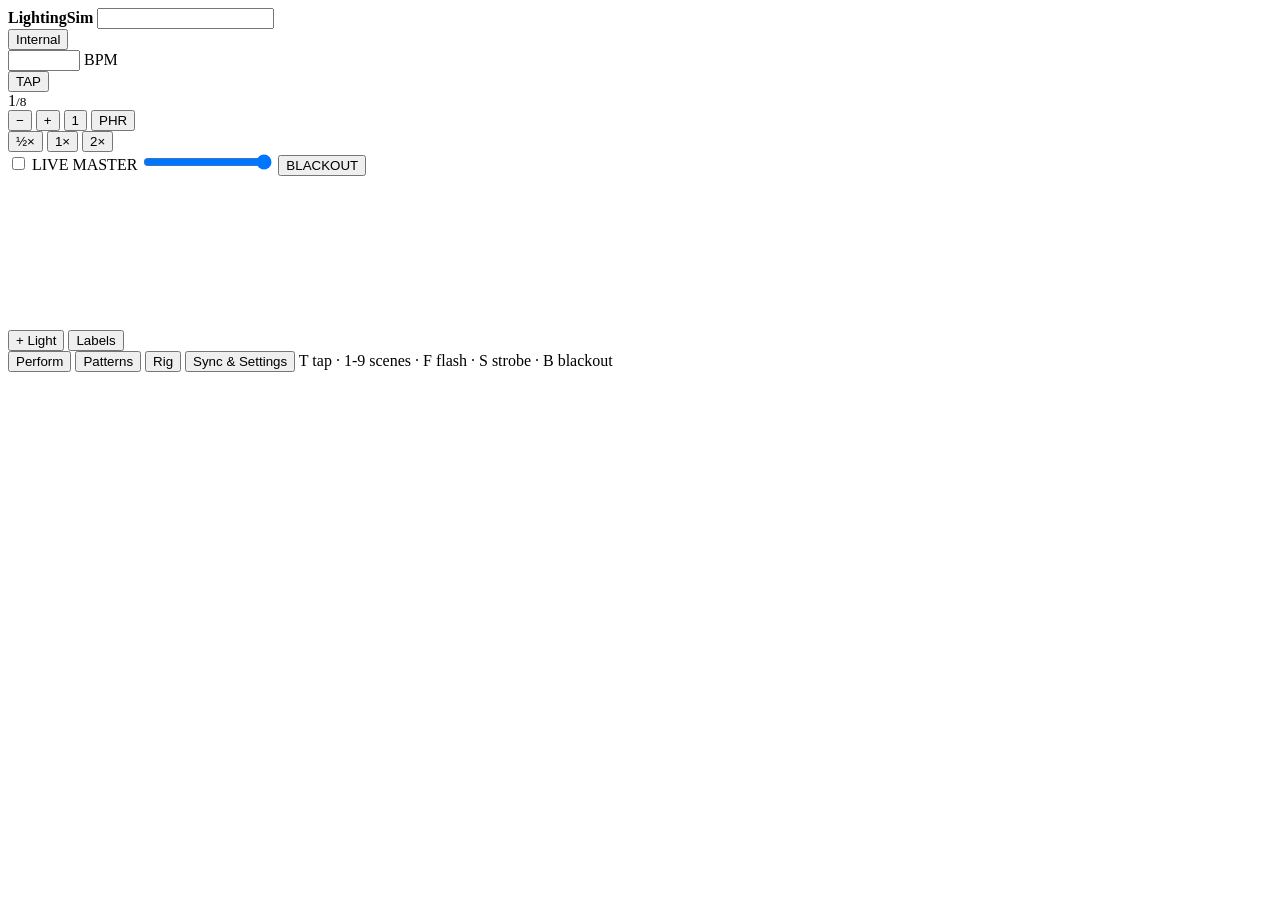
==== web/index.html @ 2389a518 "LightingSim: budget DIY light show controller synced to rekordbox - Beat clock: Ableton Link (rekord" ====
<!doctype html>
<html lang="en" data-ui="console">
<head>
<meta charset="utf-8">
<meta name="viewport" content="width=device-width, initial-scale=1, viewport-fit=cover">
<title>LightingSim</title>
<link rel="icon" href="data:image/svg+xml,%3Csvg xmlns='http://www.w3.org/2000/svg' viewBox='0 0 32 32'%3E%3Ccircle cx='16' cy='16' r='9' fill='%23ff2d95'/%3E%3Ccircle cx='16' cy='16' r='14' fill='none' stroke='%2300e5ff' stroke-width='2'/%3E%3C/svg%3E">
<link rel="preconnect" href="https://fonts.googleapis.com">
<link rel="stylesheet" href="https://fonts.googleapis.com/css2?family=Chakra+Petch:wght@500;600;700&family=IBM+Plex+Sans:wght@400;500;600&family=IBM+Plex+Mono:wght@400;500&display=swap">
<link rel="stylesheet" href="/static/css/app.css">
</head>
<body>
<div id="app">
  <header id="topbar">
    <div class="brand">
      <span class="brand-mark" aria-hidden="true"></span>
      <div class="brand-text">
        <strong>LightingSim</strong>
        <input id="show-name" class="show-name" aria-label="Show name" spellcheck="false">
      </div>
    </div>

    <div class="clock" id="clock">
      <button class="sync-pill" id="sync-pill" title="Sync source - change in Settings">
        <span class="dot"></span><span id="sync-label">Internal</span>
      </button>
      <div class="bpm-wrap">
        <input id="bpm" class="bpm" type="number" min="40" max="240" step="0.1" aria-label="BPM">
        <span class="bpm-unit">BPM</span>
      </div>
      <button id="tap" class="btn tap" title="Tap tempo (T)">TAP</button>
      <div class="beats" id="beats" aria-label="Beat position">
        <span></span><span></span><span></span><span></span>
      </div>
      <div class="phrase" id="phrase" title="Bar in 8-bar phrase">1<small>/8</small></div>
      <div class="btn-group" role="group" aria-label="Phase">
        <button class="btn sm" id="nudge-back" title="Nudge back (←)">−</button>
        <button class="btn sm" id="nudge-fwd" title="Nudge forward (→)">+</button>
        <button class="btn sm" id="align-bar" title="This moment is beat 1 of the bar">1</button>
        <button class="btn sm" id="align-phrase" title="This moment is the start of an 8-bar phrase">PHR</button>
      </div>
      <div class="btn-group seg" role="group" aria-label="Speed" id="speed">
        <button class="btn sm" data-speed="0.5" title="Half-time ([)">½×</button>
        <button class="btn sm" data-speed="1">1×</button>
        <button class="btn sm" data-speed="2" title="Double-time (])">2×</button>
      </div>
    </div>

    <div class="master">
      <label class="live" title="Send to real lights. Off = simulate only.">
        <input type="checkbox" id="live"><span class="live-track"><span class="live-knob"></span></span>
        <span class="live-label">LIVE</span>
      </label>
      <label class="fader-h" title="Master">
        <span>MASTER</span>
        <input type="range" id="master" min="0" max="1" step="0.01" value="1">
      </label>
      <button class="btn danger" id="blackout" title="Blackout (B)">BLACKOUT</button>
    </div>
  </header>

  <main id="main">
    <section id="stage-wrap">
      <canvas id="stage" tabindex="0" aria-label="Stage simulator: drag lights to move them"></canvas>
      <div class="stage-hud">
        <span id="hud-scene" class="hud-scene"></span>
        <span id="hud-next" class="hud-next"></span>
      </div>
      <div class="stage-tools">
        <button class="btn sm ghost" id="add-light" title="Add a light">+ Light</button>
        <button class="btn sm ghost" id="toggle-labels" title="Show/hide labels">Labels</button>
        <span class="perf" id="perf"></span>
      </div>
    </section>
    <aside id="inspector" aria-label="Inspector"></aside>
  </main>

  <section id="dock">
    <nav class="tabs" role="tablist">
      <button role="tab" data-tab="perform" class="active">Perform</button>
      <button role="tab" data-tab="patterns">Patterns</button>
      <button role="tab" data-tab="rig">Rig</button>
      <button role="tab" data-tab="settings">Sync &amp; Settings</button>
      <span class="grow"></span>
      <span class="kbd-hint">T tap · 1-9 scenes · F flash · S strobe · B blackout</span>
    </nav>
    <div class="panel" id="tab-perform"></div>
    <div class="panel" id="tab-patterns" hidden></div>
    <div class="panel" id="tab-rig" hidden></div>
    <div class="panel" id="tab-settings" hidden></div>
  </section>
</div>
<div id="toasts" aria-live="polite"></div>
<div id="offline" hidden><div><strong>Reconnecting to LightingSim…</strong><span>Is the app still running?</span></div></div>
<script type="module" src="/static/js/main.js"></script>
</body>
</html>
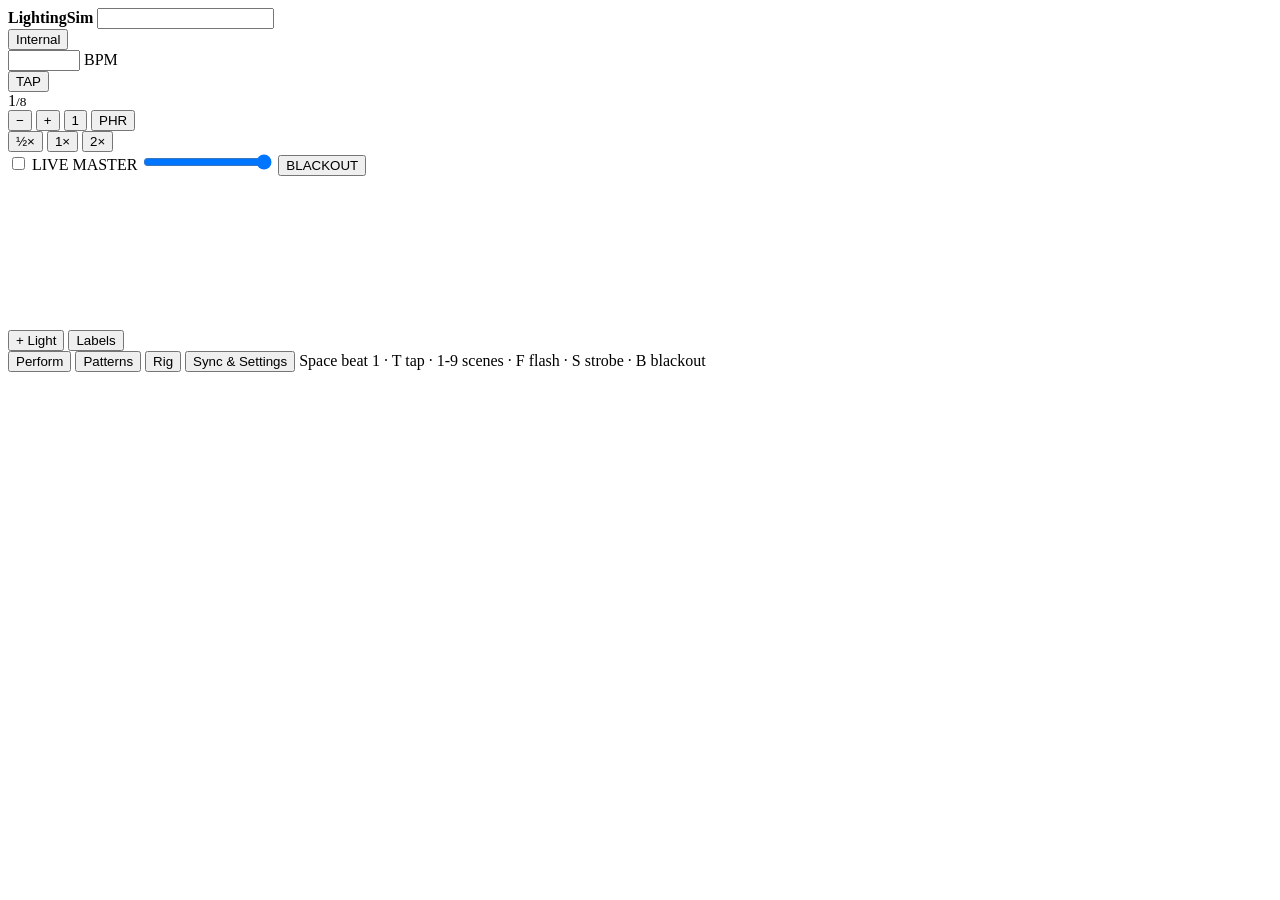
==== commit 2a026952: "Fix "this is beat 1" alignment; add in-app updates Beat 1 / phrase alignment: - Fire on press (point" ====
--- a/web/index.html
+++ b/web/index.html
@@ -36,8 +36,8 @@
       <div class="btn-group" role="group" aria-label="Phase">
         <button class="btn sm" id="nudge-back" title="Nudge back (←)">−</button>
         <button class="btn sm" id="nudge-fwd" title="Nudge forward (→)">+</button>
-        <button class="btn sm" id="align-bar" title="This moment is beat 1 of the bar">1</button>
-        <button class="btn sm" id="align-phrase" title="This moment is the start of an 8-bar phrase">PHR</button>
+        <button class="btn sm" id="align-bar" title="Press on the downbeat: this is beat 1 (Space)">1</button>
+        <button class="btn sm" id="align-phrase" title="Press on the first beat of a drop: 8-bar phrase starts now (Shift+Space)">PHR</button>
       </div>
       <div class="btn-group seg" role="group" aria-label="Speed" id="speed">
         <button class="btn sm" data-speed="0.5" title="Half-time ([)">½×</button>
@@ -47,6 +47,7 @@
     </div>
 
     <div class="master">
+      <button class="btn sm update-btn" id="update-btn" hidden></button>
       <label class="live" title="Send to real lights. Off = simulate only.">
         <input type="checkbox" id="live"><span class="live-track"><span class="live-knob"></span></span>
         <span class="live-label">LIVE</span>
@@ -82,7 +83,7 @@
       <button role="tab" data-tab="rig">Rig</button>
       <button role="tab" data-tab="settings">Sync &amp; Settings</button>
       <span class="grow"></span>
-      <span class="kbd-hint">T tap · 1-9 scenes · F flash · S strobe · B blackout</span>
+      <span class="kbd-hint">Space beat 1 · T tap · 1-9 scenes · F flash · S strobe · B blackout</span>
     </nav>
     <div class="panel" id="tab-perform"></div>
     <div class="panel" id="tab-patterns" hidden></div>
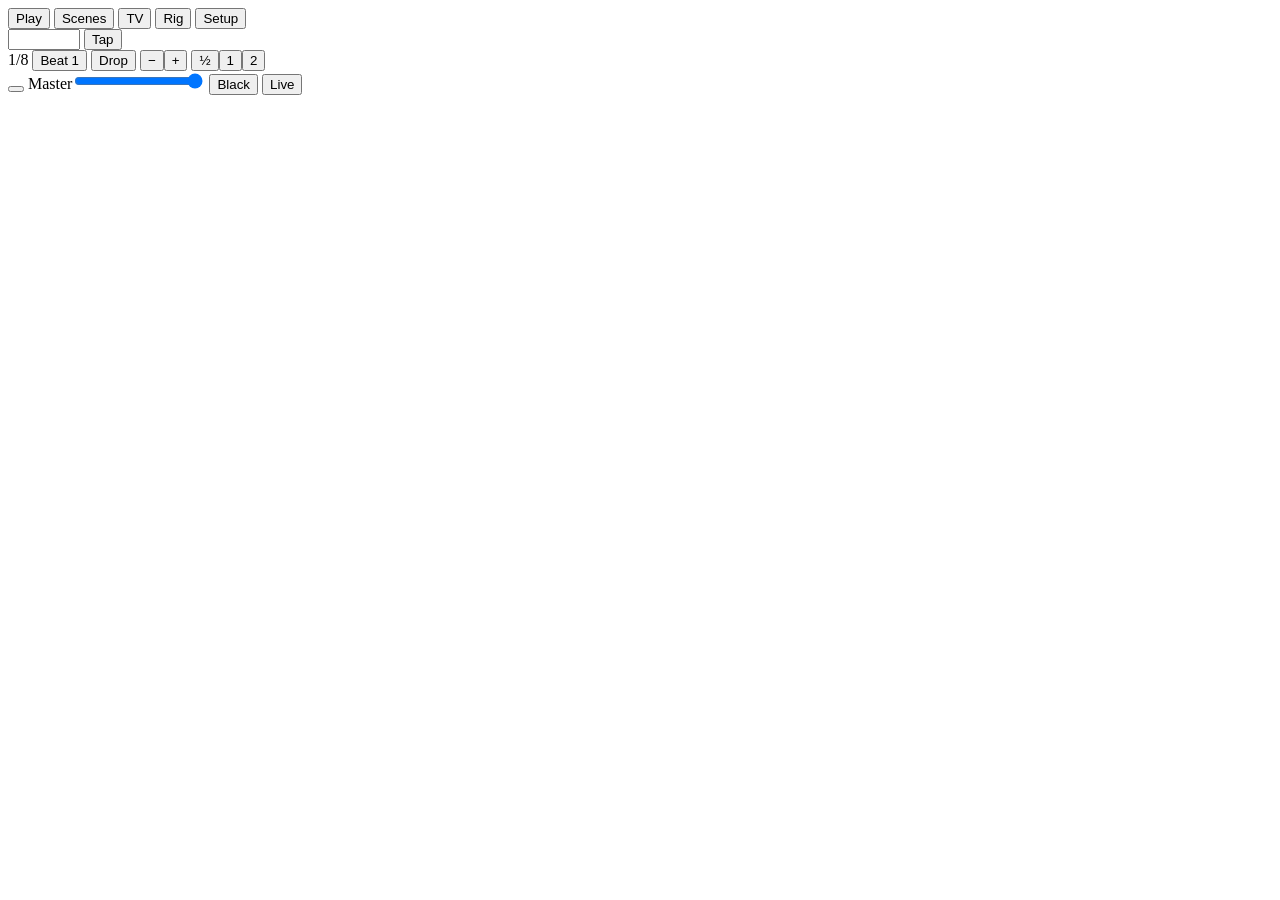
==== commit 51007b1b: "Add synced TV visuals, realistic lighting, and a new UI TV visuals: - The TV is part of the rig and " ====
--- a/web/index.html
+++ b/web/index.html
@@ -1,98 +1,59 @@
 <!doctype html>
-<html lang="en" data-ui="console">
+<html lang="en" data-ui="dark">
 <head>
 <meta charset="utf-8">
 <meta name="viewport" content="width=device-width, initial-scale=1, viewport-fit=cover">
 <title>LightingSim</title>
-<link rel="icon" href="data:image/svg+xml,%3Csvg xmlns='http://www.w3.org/2000/svg' viewBox='0 0 32 32'%3E%3Ccircle cx='16' cy='16' r='9' fill='%23ff2d95'/%3E%3Ccircle cx='16' cy='16' r='14' fill='none' stroke='%2300e5ff' stroke-width='2'/%3E%3C/svg%3E">
-<link rel="preconnect" href="https://fonts.googleapis.com">
-<link rel="stylesheet" href="https://fonts.googleapis.com/css2?family=Chakra+Petch:wght@500;600;700&family=IBM+Plex+Sans:wght@400;500;600&family=IBM+Plex+Mono:wght@400;500&display=swap">
+<link rel="icon" href="data:image/svg+xml,%3Csvg xmlns='http://www.w3.org/2000/svg' viewBox='0 0 16 32'%3E%3Crect width='16' height='32' fill='%230d0d0c'/%3E%3Cg fill='%23e9e7e2'%3E%3Ccircle cx='4' cy='4' r='2.6'/%3E%3Ccircle cx='12' cy='12' r='2.6'/%3E%3Ccircle cx='4' cy='20' r='2.6'/%3E%3Ccircle cx='12' cy='20' r='2.6'/%3E%3Ccircle cx='4' cy='28' r='2.6'/%3E%3C/g%3E%3C/svg%3E">
 <link rel="stylesheet" href="/static/css/app.css">
 </head>
 <body>
-<div id="app">
-  <header id="topbar">
-    <div class="brand">
-      <span class="brand-mark" aria-hidden="true"></span>
-      <div class="brand-text">
-        <strong>LightingSim</strong>
-        <input id="show-name" class="show-name" aria-label="Show name" spellcheck="false">
-      </div>
+<div id="app" data-tab="play">
+  <header id="bar">
+    <nav id="nav">
+      <button data-tab="play">Play</button>
+      <button data-tab="scenes">Scenes</button>
+      <button data-tab="tv">TV</button>
+      <button data-tab="rig">Rig</button>
+      <button data-tab="setup">Setup</button>
+    </nav>
+
+    <div id="clock">
+      <input id="bpm" type="number" min="40" max="240" step="0.1" aria-label="BPM">
+      <button id="tap" title="Tap tempo (T)">Tap</button>
+      <div id="beats" aria-label="Beat"><i></i><i></i><i></i><i></i></div>
+      <span id="pos" title="Bar in the 8-bar phrase">1/8</span>
+      <button id="align-bar" title="Press on a downbeat (Space)">Beat 1</button>
+      <button id="align-phrase" title="Press on the first beat of a drop (Shift+Space)">Drop</button>
+      <span class="seg">
+        <button id="nudge-back" title="Nudge back (Left)">&minus;</button><button id="nudge-fwd" title="Nudge forward (Right)">+</button>
+      </span>
+      <span class="seg" id="speed">
+        <button data-speed="0.5" title="Half time ([)">&frac12;</button><button data-speed="1" title="Normal">1</button><button data-speed="2" title="Double time (])">2</button>
+      </span>
     </div>
 
-    <div class="clock" id="clock">
-      <button class="sync-pill" id="sync-pill" title="Sync source - change in Settings">
-        <span class="dot"></span><span id="sync-label">Internal</span>
-      </button>
-      <div class="bpm-wrap">
-        <input id="bpm" class="bpm" type="number" min="40" max="240" step="0.1" aria-label="BPM">
-        <span class="bpm-unit">BPM</span>
-      </div>
-      <button id="tap" class="btn tap" title="Tap tempo (T)">TAP</button>
-      <div class="beats" id="beats" aria-label="Beat position">
-        <span></span><span></span><span></span><span></span>
-      </div>
-      <div class="phrase" id="phrase" title="Bar in 8-bar phrase">1<small>/8</small></div>
-      <div class="btn-group" role="group" aria-label="Phase">
-        <button class="btn sm" id="nudge-back" title="Nudge back (←)">−</button>
-        <button class="btn sm" id="nudge-fwd" title="Nudge forward (→)">+</button>
-        <button class="btn sm" id="align-bar" title="Press on the downbeat: this is beat 1 (Space)">1</button>
-        <button class="btn sm" id="align-phrase" title="Press on the first beat of a drop: 8-bar phrase starts now (Shift+Space)">PHR</button>
-      </div>
-      <div class="btn-group seg" role="group" aria-label="Speed" id="speed">
-        <button class="btn sm" data-speed="0.5" title="Half-time ([)">½×</button>
-        <button class="btn sm" data-speed="1">1×</button>
-        <button class="btn sm" data-speed="2" title="Double-time (])">2×</button>
-      </div>
-    </div>
-
-    <div class="master">
-      <button class="btn sm update-btn" id="update-btn" hidden></button>
-      <label class="live" title="Send to real lights. Off = simulate only.">
-        <input type="checkbox" id="live"><span class="live-track"><span class="live-knob"></span></span>
-        <span class="live-label">LIVE</span>
-      </label>
-      <label class="fader-h" title="Master">
-        <span>MASTER</span>
-        <input type="range" id="master" min="0" max="1" step="0.01" value="1">
-      </label>
-      <button class="btn danger" id="blackout" title="Blackout (B)">BLACKOUT</button>
+    <div id="out">
+      <button id="update-btn" hidden></button>
+      <button id="sync" class="quiet" title="Tempo source"></button>
+      <label class="level"><span>Master</span><input type="range" id="master" min="0" max="1" step="0.01" value="1"></label>
+      <button id="blackout" title="Blackout (B)">Black</button>
+      <button id="live" title="Send to real lights">Live</button>
     </div>
   </header>
 
   <main id="main">
-    <section id="stage-wrap">
-      <canvas id="stage" tabindex="0" aria-label="Stage simulator: drag lights to move them"></canvas>
-      <div class="stage-hud">
-        <span id="hud-scene" class="hud-scene"></span>
-        <span id="hud-next" class="hud-next"></span>
-      </div>
-      <div class="stage-tools">
-        <button class="btn sm ghost" id="add-light" title="Add a light">+ Light</button>
-        <button class="btn sm ghost" id="toggle-labels" title="Show/hide labels">Labels</button>
-        <span class="perf" id="perf"></span>
-      </div>
-    </section>
-    <aside id="inspector" aria-label="Inspector"></aside>
+    <section id="stage-wrap"><canvas id="stage-gl" aria-hidden="true"></canvas><canvas id="stage" tabindex="0" aria-label="Stage"></canvas></section>
+    <section id="tv-wrap"><canvas id="tv" aria-label="TV"></canvas></section>
+    <section class="panel" id="tab-play"></section>
+    <section class="panel" id="tab-scenes" hidden></section>
+    <section class="panel" id="tab-tv" hidden></section>
+    <section class="panel" id="tab-rig" hidden></section>
+    <section class="panel" id="tab-setup" hidden></section>
   </main>
-
-  <section id="dock">
-    <nav class="tabs" role="tablist">
-      <button role="tab" data-tab="perform" class="active">Perform</button>
-      <button role="tab" data-tab="patterns">Patterns</button>
-      <button role="tab" data-tab="rig">Rig</button>
-      <button role="tab" data-tab="settings">Sync &amp; Settings</button>
-      <span class="grow"></span>
-      <span class="kbd-hint">Space beat 1 · T tap · 1-9 scenes · F flash · S strobe · B blackout</span>
-    </nav>
-    <div class="panel" id="tab-perform"></div>
-    <div class="panel" id="tab-patterns" hidden></div>
-    <div class="panel" id="tab-rig" hidden></div>
-    <div class="panel" id="tab-settings" hidden></div>
-  </section>
 </div>
 <div id="toasts" aria-live="polite"></div>
-<div id="offline" hidden><div><strong>Reconnecting to LightingSim…</strong><span>Is the app still running?</span></div></div>
+<div id="offline" hidden>Reconnecting</div>
 <script type="module" src="/static/js/main.js"></script>
 </body>
 </html>
